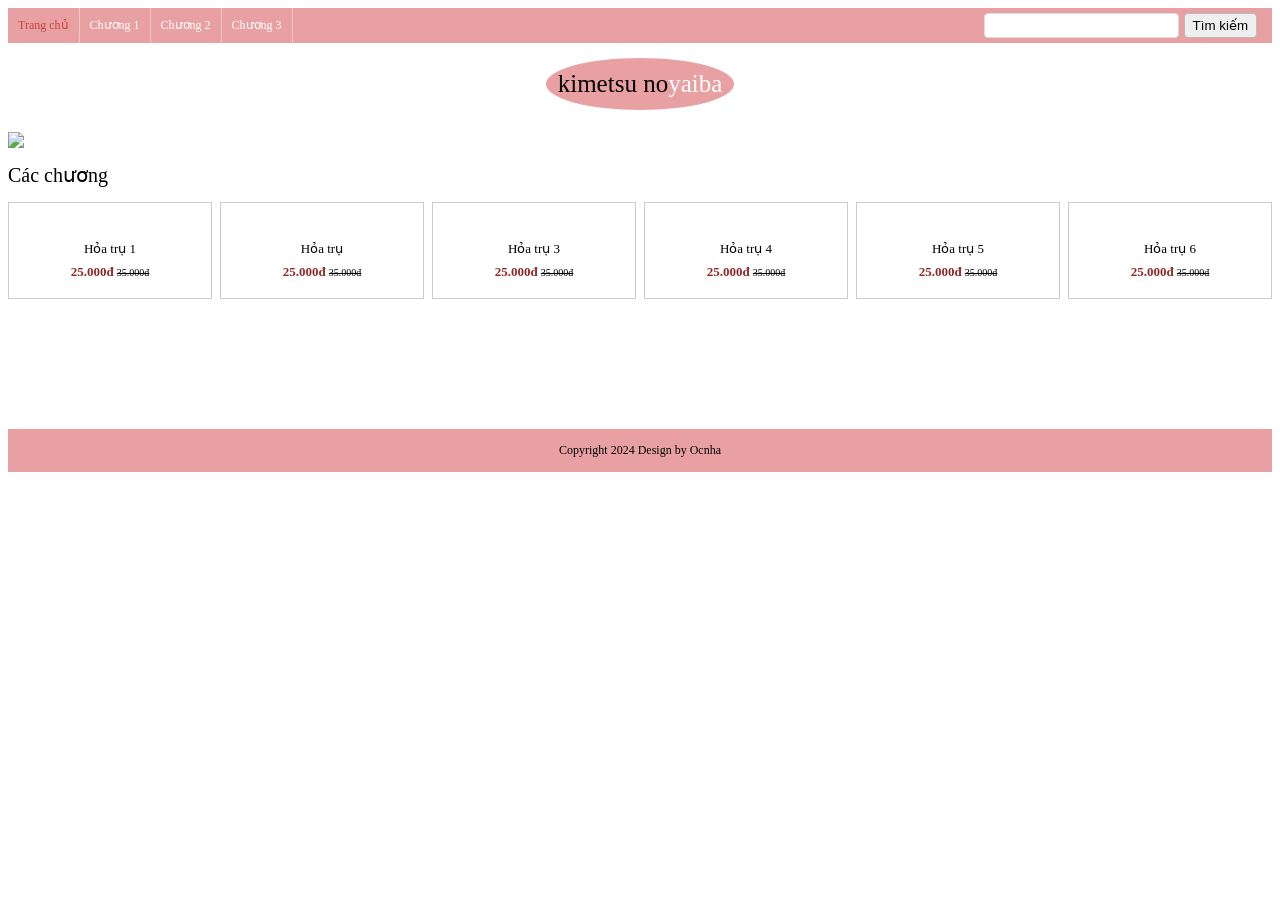
==== b2/index.html @ 62fbefeb "ls 2" ====
<!DOCTYPE html>
<html lang="vi">
<head>
    <meta charset="UTF-8">
    <meta name="viewport" content="width=device-width, initial-scale=1.0">
    <title>Document</title>
    <link rel="stylesheet" href="style.css">
</head>
<body>
    <nav>
        <a href="index.html">Trang chủ</a>
        <a href="#san-pham">Chương 1</a>
        <a href="#san-pham">Chương 2</a>
        <a href="#san-pham">Chương 3</a>
        <form action="#san-pham">
            <input type="search" name="q" aria-label="Tìm sản phẩm">
            <button>Tìm kiếm</button>
        </form>
    </nav>
    <header><h1>kimetsu no<span>yaiba</span></h1></header>
    <main>
        <img class="banner" src="https://cdn.sforum.vn/sforum/wp-content/uploads/2022/03/1-17.jpg" >
        <h2 id="san-pham">Các chương</h2>
        <section class="san-pham" aria-label="Đồ uống ưu đãi">
            <article>
                <img src="https://static2.vieon.vn/vieplay-image/poster_v4/2023/04/07/cew8evf7_660x946-thanhguomdietquy-langthoren-demo17769debe1a561237758ab55b4c1e215.png" alt="">
                <p>Hỏa trụ 1</p>
                <strong>25.000đ</strong> <del>35.000đ</del>
            </article>
            <article>
                <img src="https://static2.vieon.vn/vieplay-image/poster_v4/2023/04/07/cew8evf7_660x946-thanhguomdietquy-langthoren-demo17769debe1a561237758ab55b4c1e215.png" alt="">
                <p>Hỏa trụ</p>
                <strong>25.000đ</strong> <del>35.000đ</del>
            </article>
            <article>
                <img src="https://static2.vieon.vn/vieplay-image/poster_v4/2023/04/07/cew8evf7_660x946-thanhguomdietquy-langthoren-demo17769debe1a561237758ab55b4c1e215.png" alt="">
                <p>Hỏa trụ 3</p>
                <strong>25.000đ</strong> <del>35.000đ</del>
            </article>
            <article>
                <img src="https://static2.vieon.vn/vieplay-image/poster_v4/2023/04/07/cew8evf7_660x946-thanhguomdietquy-langthoren-demo17769debe1a561237758ab55b4c1e215.png" alt="">
                <p>Hỏa trụ 4</p>
                <strong>25.000đ</strong> <del>35.000đ</del>
            </article>
            <article>
                <img src="https://static2.vieon.vn/vieplay-image/poster_v4/2023/04/07/cew8evf7_660x946-thanhguomdietquy-langthoren-demo17769debe1a561237758ab55b4c1e215.png" alt="">
                <p>Hỏa trụ 5</p>
                <strong>25.000đ</strong> <del>35.000đ</del>
            </article>
            <article>
                <img src="https://static2.vieon.vn/vieplay-image/poster_v4/2023/04/07/cew8evf7_660x946-thanhguomdietquy-langthoren-demo17769debe1a561237758ab55b4c1e215.png" alt="">
                <p>Hỏa trụ 6</p>
                <strong>25.000đ</strong> <del>35.000đ</del>
            </article>
            
        </section>
    </main>
    <footer id="lien-he">Copyright  2024 Design by Ocnha</footer>
</body>
</html>
---- b2/style.css ----
* {
  box-sizing: border-box;
}

nav {
  display: flex;
  align-items: center;
  background: #e8a0a3;
  font-size: 12px;
}
nav a {
  padding: 10px;
  border-right: 1px solid #f5c7c9;
  color: white;
  text-decoration: none;
}
nav a:first-child {
  color: #c94343;
}
form {
  margin-left: auto;
  padding: 3px 15px;
  display: flex;
  gap: 5px;
}
input {
  width: 195px;
  border: 1px solid #ddd;
  border-radius: 4px;
}
button {
  padding: 4px 8px;
  border: 1px solid #bbb;
  border-radius: 4px;
}
header {
  background: white;
  padding: 15px;
  text-align: center;
}
h1 {
  display: inline-block;
  margin: 0;
  padding: 12px;
  border-radius: 50%;
  background: #e8a0a3;
  font-size: 25px;
  font-weight: normal;
}
h1 span {
  color: white;
}
.banner {
  display: block;
  width: 100%;
  margin-top: 7px;
}
h2 {
  font-size: 20px;
  font-weight: normal;
  margin: 15px 0;
}
.san-pham {
  display: flex;
  gap: 8px;
}
article {
  width: 25%;
  padding: 12px 5px 18px;
  border: 1px solid #ccc;
  background: white;
  text-align: center;
  font-size: 13px;
}
article img {
  width: 130px;
  max-width: 100%;
}
article p {
  margin: 10px 0 7px;
}
strong {
  color: #922626;
}
del {
  font-size: 10px;
}
footer {
  margin-top: 130px;
  padding: 14px;
  background: #e8a0a3;
  text-align: center;
  font-size: 12px;
}
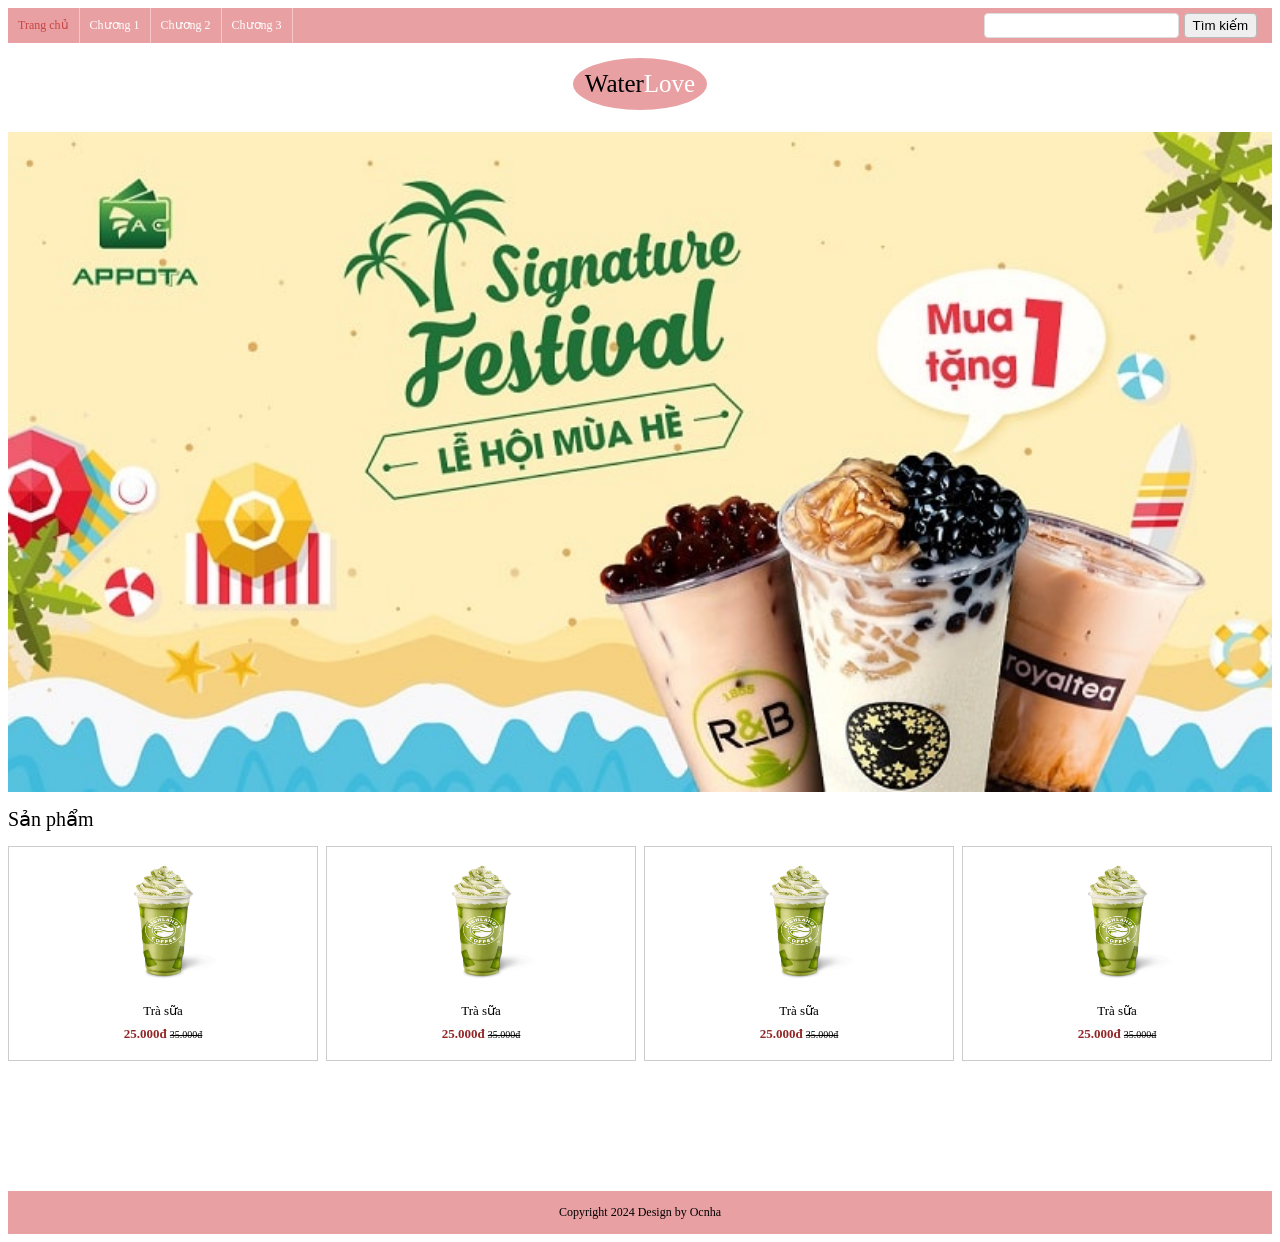
==== commit 91dd993c: "sửa ls 2" ====
--- a/b2/index.html
+++ b/b2/index.html
@@ -1,60 +1,51 @@
-<!DOCTYPE html>
+<!doctype html>
 <html lang="vi">
-<head>
-    <meta charset="UTF-8">
-    <meta name="viewport" content="width=device-width, initial-scale=1.0">
+  <head>
+    <meta charset="UTF-8" />
+    <meta name="viewport" content="width=device-width, initial-scale=1.0" />
     <title>Document</title>
-    <link rel="stylesheet" href="style.css">
-</head>
-<body>
+    <link rel="stylesheet" href="style.css" />
+  </head>
+  <body>
     <nav>
-        <a href="index.html">Trang chủ</a>
-        <a href="#san-pham">Chương 1</a>
-        <a href="#san-pham">Chương 2</a>
-        <a href="#san-pham">Chương 3</a>
-        <form action="#san-pham">
-            <input type="search" name="q" aria-label="Tìm sản phẩm">
-            <button>Tìm kiếm</button>
-        </form>
+      <a href="index.html">Trang chủ</a>
+      <a href="#san-pham">Chương 1</a>
+      <a href="#san-pham">Chương 2</a>
+      <a href="#san-pham">Chương 3</a>
+      <form action="#san-pham">
+        <input type="search" name="q" aria-label="Tìm sản phẩm" />
+        <button>Tìm kiếm</button>
+      </form>
     </nav>
-    <header><h1>kimetsu no<span>yaiba</span></h1></header>
+    <header>
+      <h1>Water<span>Love</span></h1>
+    </header>
     <main>
-        <img class="banner" src="https://cdn.sforum.vn/sforum/wp-content/uploads/2022/03/1-17.jpg" >
-        <h2 id="san-pham">Các chương</h2>
-        <section class="san-pham" aria-label="Đồ uống ưu đãi">
-            <article>
-                <img src="https://static2.vieon.vn/vieplay-image/poster_v4/2023/04/07/cew8evf7_660x946-thanhguomdietquy-langthoren-demo17769debe1a561237758ab55b4c1e215.png" alt="">
-                <p>Hỏa trụ 1</p>
-                <strong>25.000đ</strong> <del>35.000đ</del>
-            </article>
-            <article>
-                <img src="https://static2.vieon.vn/vieplay-image/poster_v4/2023/04/07/cew8evf7_660x946-thanhguomdietquy-langthoren-demo17769debe1a561237758ab55b4c1e215.png" alt="">
-                <p>Hỏa trụ</p>
-                <strong>25.000đ</strong> <del>35.000đ</del>
-            </article>
-            <article>
-                <img src="https://static2.vieon.vn/vieplay-image/poster_v4/2023/04/07/cew8evf7_660x946-thanhguomdietquy-langthoren-demo17769debe1a561237758ab55b4c1e215.png" alt="">
-                <p>Hỏa trụ 3</p>
-                <strong>25.000đ</strong> <del>35.000đ</del>
-            </article>
-            <article>
-                <img src="https://static2.vieon.vn/vieplay-image/poster_v4/2023/04/07/cew8evf7_660x946-thanhguomdietquy-langthoren-demo17769debe1a561237758ab55b4c1e215.png" alt="">
-                <p>Hỏa trụ 4</p>
-                <strong>25.000đ</strong> <del>35.000đ</del>
-            </article>
-            <article>
-                <img src="https://static2.vieon.vn/vieplay-image/poster_v4/2023/04/07/cew8evf7_660x946-thanhguomdietquy-langthoren-demo17769debe1a561237758ab55b4c1e215.png" alt="">
-                <p>Hỏa trụ 5</p>
-                <strong>25.000đ</strong> <del>35.000đ</del>
-            </article>
-            <article>
-                <img src="https://static2.vieon.vn/vieplay-image/poster_v4/2023/04/07/cew8evf7_660x946-thanhguomdietquy-langthoren-demo17769debe1a561237758ab55b4c1e215.png" alt="">
-                <p>Hỏa trụ 6</p>
-                <strong>25.000đ</strong> <del>35.000đ</del>
-            </article>
-            
-        </section>
+      <img class="banner" src="./images/banner.jpg" />
+      <h2 id="san-pham">Sản phẩm</h2>
+      <section class="san-pham" aria-label="Đồ uống ưu đãi">
+        <article>
+          <img src="./images/anh_1.png" alt="" />
+          <p>Trà sữa </p>
+          <strong>25.000đ</strong> <del>35.000đ</del>
+        </article>
+        <article>
+          <img src="./images/anh_1.png" alt="" />
+          <p>Trà sữa</p>
+          <strong>25.000đ</strong> <del>35.000đ</del>
+        </article>
+        <article>
+          <img src="./images/anh_1.png" alt="" />
+          <p>Trà sữa </p>
+          <strong>25.000đ</strong> <del>35.000đ</del>
+        </article>
+        <article>
+          <img src="./images/anh_1.png" alt="" />
+          <p>Trà sữa </p>
+          <strong>25.000đ</strong> <del>35.000đ</del>
+        </article>
+      </section>
     </main>
-    <footer id="lien-he">Copyright  2024 Design by Ocnha</footer>
-</body>
+    <footer id="lien-he">Copyright 2024 Design by Ocnha</footer>
+  </body>
 </html>
